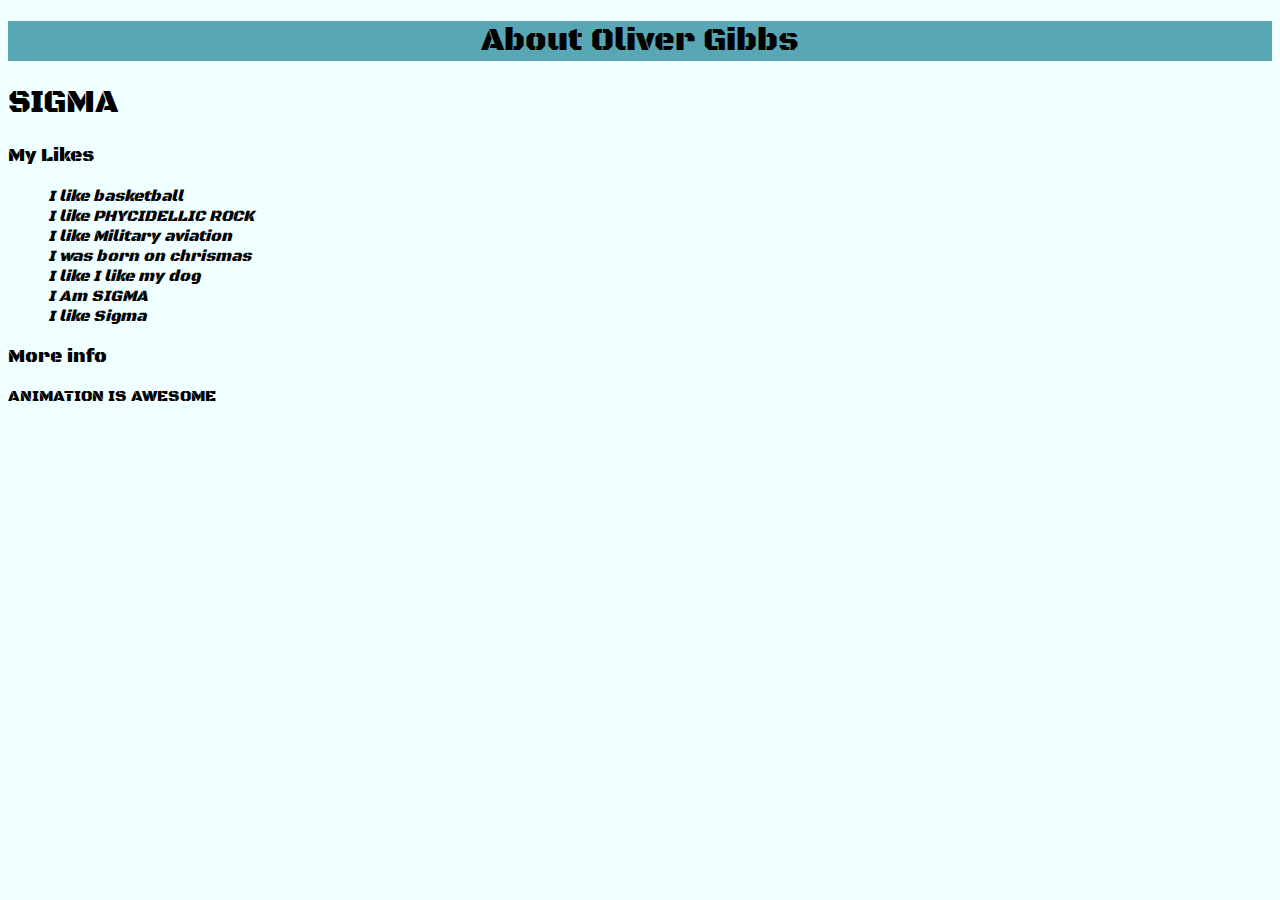
==== Index.html @ 56efe8a7 "intial html and a function that shows and hides images" ====
<!DOCTYPE html>
<html lang="en">

<head>
    <meta charset="utf-8" />
    <meta name="viewport" content="width=device-width, initial-scale=1" />
    <title>About Oliver</title>
    <link rel="stylesheet" type="text/css" href="index.css" />

</head>


<body style="background-color:azure;">
    <!--WHAT SHOWS UP-->
    <link rel="JAVASCRIPT" type="text/javascript" href="index.js" />
    <link rel="preconnect" href="https://fonts.googleapis.com">
    <link rel="preconnect" href="https://fonts.gstatic.com" crossorigin>
    <link href="https://fonts.googleapis.com/css2?family=Black+Ops+One&display=swap" rel="stylesheet">

    <header style="background-color: #59A7B5;text-align: center;">

        <h1>About Oliver Gibbs</h1>
    </header>
    <H1>SIGMA</H1>
    <h3>My Likes</h3>
    <ul style="color:black">
        <li>I like basketball</li>
        <li>I like PHYCIDELLIC ROCK</li>
        <li>I like Military aviation</li>
        <li>I was born on chrismas</li>
        <li>I like I like my dog</li>
        <li>I Am SIGMA</li>
        <li>I like Sigma</li>

    </ul>
    <h3>More info</h3>

    <section id="Animation">
        <p>ANIMATION IS AWESOME</p>
    </section>
</body>

<link rel="JAVASCRIPT" type="text/javascript" href="index.js" />


</html>
---- index.css ----
* {
    font-weight: 300
}

* {

    font-family: 'Black Ops One'

}

li {
    font-family: 'Black Ops One';
    list-style: none;
    font-weight: 400;
    font-style: italic
}
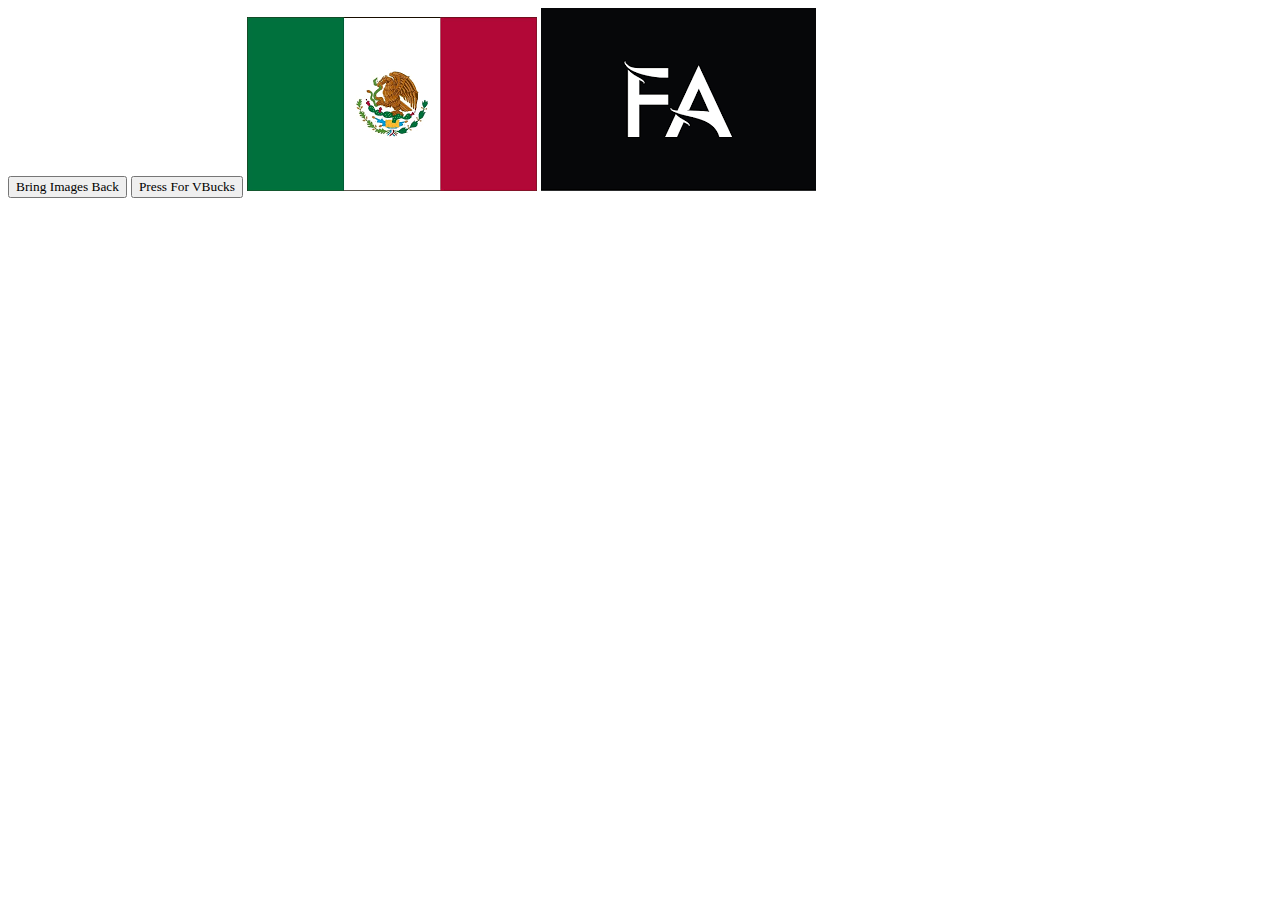
==== commit 988ac1ba: "Update Index.html" ====
--- a/Index.html
+++ b/Index.html
@@ -4,43 +4,31 @@
 <head>
     <meta charset="utf-8" />
     <meta name="viewport" content="width=device-width, initial-scale=1" />
-    <title>About Oliver</title>
-    <link rel="stylesheet" type="text/css" href="index.css" />
+    <link rel="stylesheet" type="text/css" href="./index.css" />
+    <title>About Me</title>
 
 </head>
 
 
-<body style="background-color:azure;">
-    <!--WHAT SHOWS UP-->
-    <link rel="JAVASCRIPT" type="text/javascript" href="index.js" />
-    <link rel="preconnect" href="https://fonts.googleapis.com">
-    <link rel="preconnect" href="https://fonts.gstatic.com" crossorigin>
-    <link href="https://fonts.googleapis.com/css2?family=Black+Ops+One&display=swap" rel="stylesheet">
+<body>
+    <script src="About me.js"></script>
+    <button class="flexcontainer" id="ImageBack" onclick="BringImagesBack()">Bring Images Back</button>
+    <button id="PrsFrVBUX" onclick="CreditCard()">Press For VBucks</button>
+    <img src="[data-uri]"
+        alt="Mexican flag" onclick="HideImage('mexico')" id="mexico" />
+    <div id="test-text" class="PressForVbucks">Insert Credit Card Info Below</div>
 
-    <header style="background-color: #59A7B5;text-align: center;">
+    <img src="[data-uri]"
+        alt="FA" id="FA" onclick="HideImage('FA')" />
 
-        <h1>About Oliver Gibbs</h1>
-    </header>
-    <H1>SIGMA</H1>
-    <h3>My Likes</h3>
-    <ul style="color:black">
-        <li>I like basketball</li>
-        <li>I like PHYCIDELLIC ROCK</li>
-        <li>I like Military aviation</li>
-        <li>I was born on chrismas</li>
-        <li>I like I like my dog</li>
-        <li>I Am SIGMA</li>
-        <li>I like Sigma</li>
+    <form action="/https://www.youtube.com/watch?v=F2GhFXjQujI" id="typing">
 
-    </ul>
-    <h3>More info</h3>
+        <label for="TextBox" class="PressForVbucks">credit card number </label>
+        <input type="text" class="PressForVbucks" id="TextBox" name="fname"><br><br>
 
-    <section id="Animation">
-        <p>ANIMATION IS AWESOME</p>
-    </section>
+
+    </form>
 </body>
 
-<link rel="JAVASCRIPT" type="text/javascript" href="index.js" />
 
-
-</html>+</html>
--- a/index.css
+++ b/index.css
@@ -13,4 +13,15 @@
     list-style: none;
     font-weight: 400;
     font-style: italic
-}+}
+
+button hover {
+    box-shadow: 0 8px 16px 0 rgba(109, 107, 107, 0.2), 0 6px 20px 0 rgba(109, 107, 107, 0.19);
+    fill: crimson;
+}
+
+
+
+.PressForVbucks {
+    display: none;
+}
